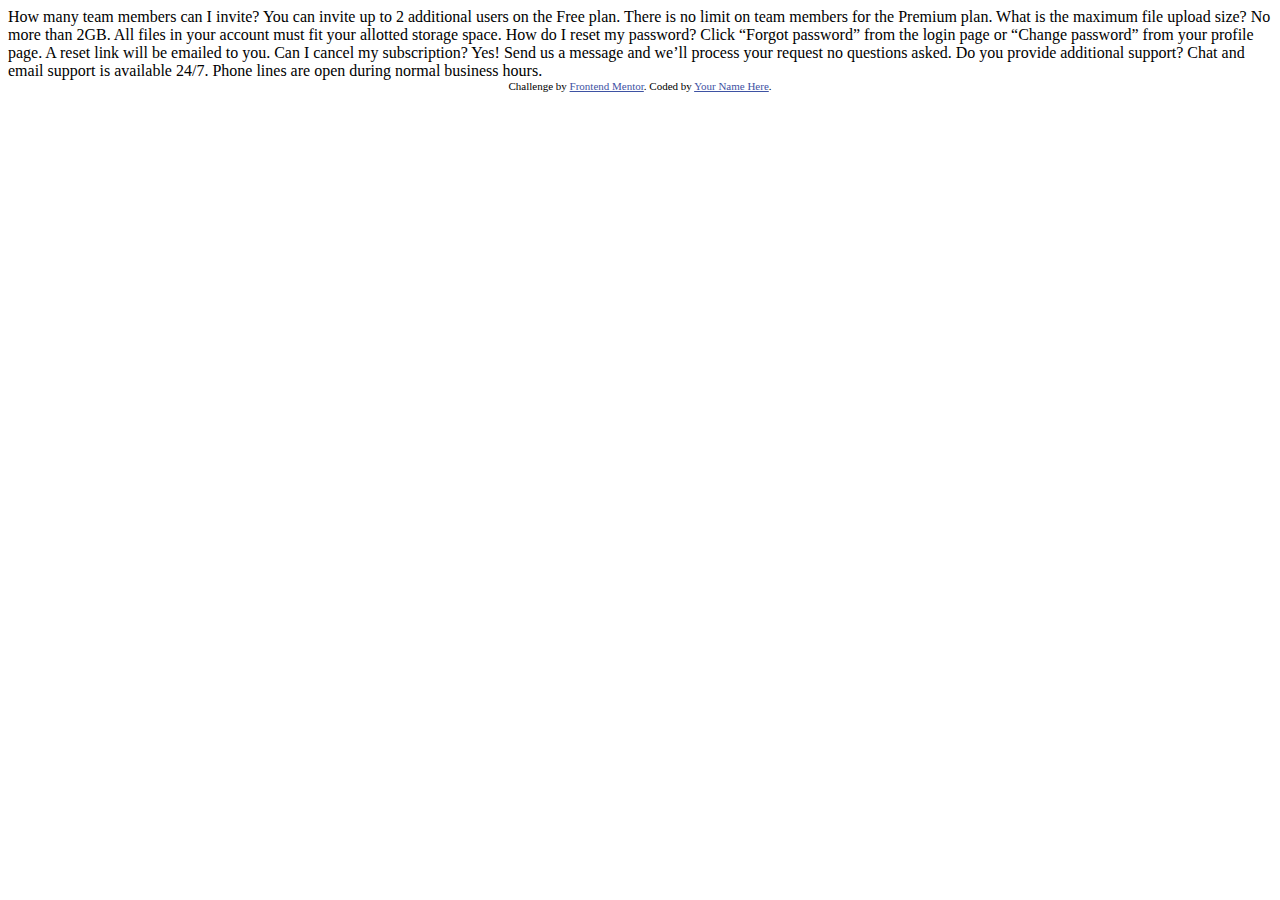
==== index.html @ 7ad3c57d "first commit" ====
<!DOCTYPE html>
<html lang="en">
<head>
  <meta charset="UTF-8">
  <meta name="viewport" content="width=device-width, initial-scale=1.0"> <!-- displays site properly based on user's device -->

  <link rel="icon" type="image/png" sizes="32x32" href="./images/favicon-32x32.png">
  
  <title>Frontend Mentor | FAQ Accordion Card</title>

  <!-- Feel free to remove these styles or customise in your own stylesheet 👍 -->
  <style>
    .attribution { font-size: 11px; text-align: center; }
    .attribution a { color: hsl(228, 45%, 44%); }
  </style>
</head>
<body>
  How many team members can I invite?
  You can invite up to 2 additional users on the Free plan. There is no limit on 
  team members for the Premium plan.

  What is the maximum file upload size?
  No more than 2GB. All files in your account must fit your allotted storage space.

  How do I reset my password?
  Click “Forgot password” from the login page or “Change password” from your profile page.
  A reset link will be emailed to you.

  Can I cancel my subscription?
  Yes! Send us a message and we’ll process your request no questions asked.

  Do you provide additional support?
  Chat and email support is available 24/7. Phone lines are open during normal business hours.

  <div class="attribution">
    Challenge by <a href="https://www.frontendmentor.io?ref=challenge" target="_blank">Frontend Mentor</a>. 
    Coded by <a href="#">Your Name Here</a>.
  </div>
</body>
</html>
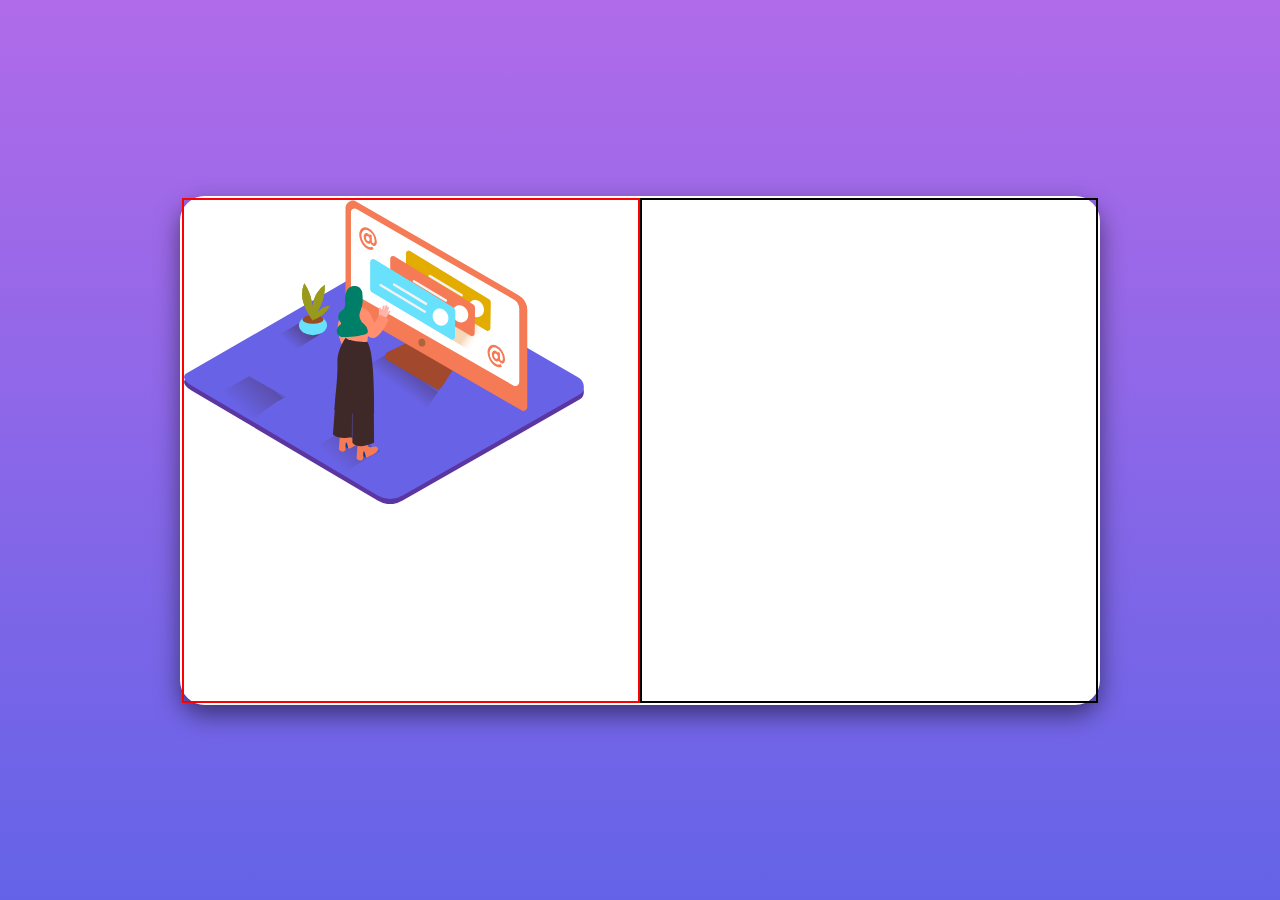
==== commit beca2749: "Revision 001" ====
--- a/index.html
+++ b/index.html
@@ -2,39 +2,23 @@
 <html lang="en">
 <head>
   <meta charset="UTF-8">
-  <meta name="viewport" content="width=device-width, initial-scale=1.0"> <!-- displays site properly based on user's device -->
-
+  <meta name="viewport" content="width=device-width, initial-scale=1.0">
+  <link rel="preconnect" href="https://fonts.gstatic.com">
+  <link href="https://fonts.googleapis.com/css2?family=Kumbh+Sans:wght@300;400;700&display=swap" rel="stylesheet">
   <link rel="icon" type="image/png" sizes="32x32" href="./images/favicon-32x32.png">
   
   <title>Frontend Mentor | FAQ Accordion Card</title>
-
-  <!-- Feel free to remove these styles or customise in your own stylesheet 👍 -->
-  <style>
-    .attribution { font-size: 11px; text-align: center; }
-    .attribution a { color: hsl(228, 45%, 44%); }
-  </style>
+  <link rel="stylesheet" href="./scripts/normalize.css">
+  <link rel="stylesheet" href="./scripts/style.css">
 </head>
 <body>
-  How many team members can I invite?
-  You can invite up to 2 additional users on the Free plan. There is no limit on 
-  team members for the Premium plan.
+  <div class="container">
+    <div class="image">
+      <img src="./images/illustration-woman-online-desktop.svg" alt="a woman at a computer" width="400px">
+    </div>
+    <div class="text"></div>
+  </div>
 
-  What is the maximum file upload size?
-  No more than 2GB. All files in your account must fit your allotted storage space.
-
-  How do I reset my password?
-  Click “Forgot password” from the login page or “Change password” from your profile page.
-  A reset link will be emailed to you.
-
-  Can I cancel my subscription?
-  Yes! Send us a message and we’ll process your request no questions asked.
-
-  Do you provide additional support?
-  Chat and email support is available 24/7. Phone lines are open during normal business hours.
-
-  <div class="attribution">
-    Challenge by <a href="https://www.frontendmentor.io?ref=challenge" target="_blank">Frontend Mentor</a>. 
-    Coded by <a href="#">Your Name Here</a>.
-  </div>
+<script src="./scripts/app.js"></script>
 </body>
 </html>--- a/scripts/style.css
+++ b/scripts/style.css
@@ -0,0 +1,44 @@
+*,
+*::after,
+*::before {
+  box-sizing: border-box;
+}
+
+html {
+  font-size: 62.5%;
+}
+
+body {
+  font-family: "Kumbh Sans", sans-serif;
+  background: linear-gradient(#b06be9, #6463e7);
+  width: 100vw;
+  height: 100vh;
+  display: flex;
+  justify-content: center;
+  align-items: center;
+}
+
+.container {
+  height: 509px;
+  width: 920px;
+  display: flex;
+  flex-direction: row;
+  justify-content: center;
+  align-items: center;
+  border: 2px solid white;
+  background: #fff;
+  border-radius: 25px;
+  box-shadow: 0px 10px 25px rgba(0, 0, 0, 0.5);
+}
+
+.image {
+  border: 2px solid red;
+  height: 100%;
+  width: 50%;
+}
+
+.text {
+  border: 2px solid black;
+  height: 100%;
+  width: 50%;
+}
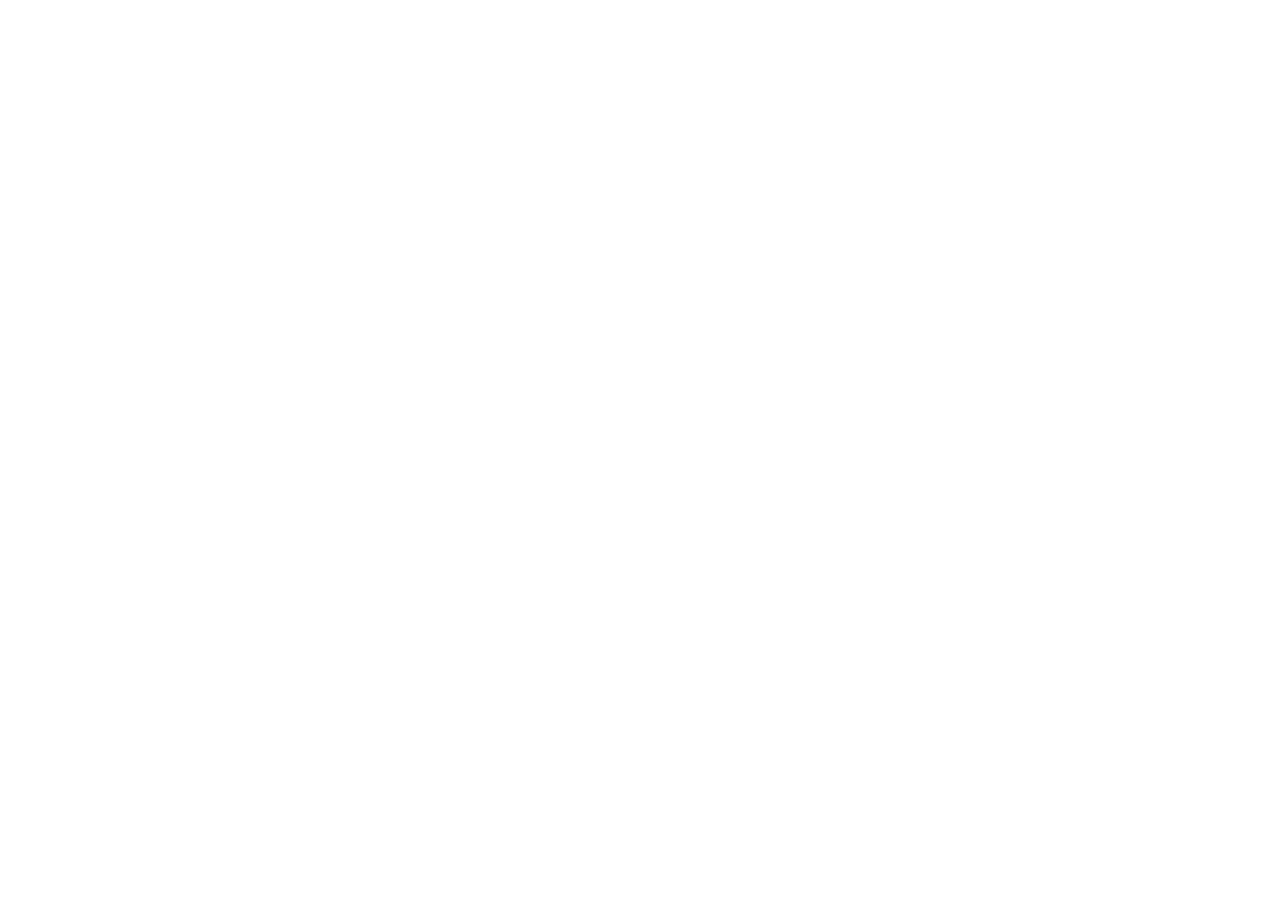
==== commit d537516e: "Project Reset" ====
--- a/index.html
+++ b/index.html
@@ -13,10 +13,7 @@
 </head>
 <body>
   <div class="container">
-    <div class="image">
-      <img src="./images/illustration-woman-online-desktop.svg" alt="a woman at a computer" width="400px">
-    </div>
-    <div class="text"></div>
+
   </div>
 
 <script src="./scripts/app.js"></script>
--- a/scripts/style.css
+++ b/scripts/style.css
@@ -11,34 +11,7 @@
 body {
   font-family: "Kumbh Sans", sans-serif;
   background: linear-gradient(#b06be9, #6463e7);
-  width: 100vw;
-  height: 100vh;
   display: flex;
   justify-content: center;
   align-items: center;
 }
-
-.container {
-  height: 509px;
-  width: 920px;
-  display: flex;
-  flex-direction: row;
-  justify-content: center;
-  align-items: center;
-  border: 2px solid white;
-  background: #fff;
-  border-radius: 25px;
-  box-shadow: 0px 10px 25px rgba(0, 0, 0, 0.5);
-}
-
-.image {
-  border: 2px solid red;
-  height: 100%;
-  width: 50%;
-}
-
-.text {
-  border: 2px solid black;
-  height: 100%;
-  width: 50%;
-}
